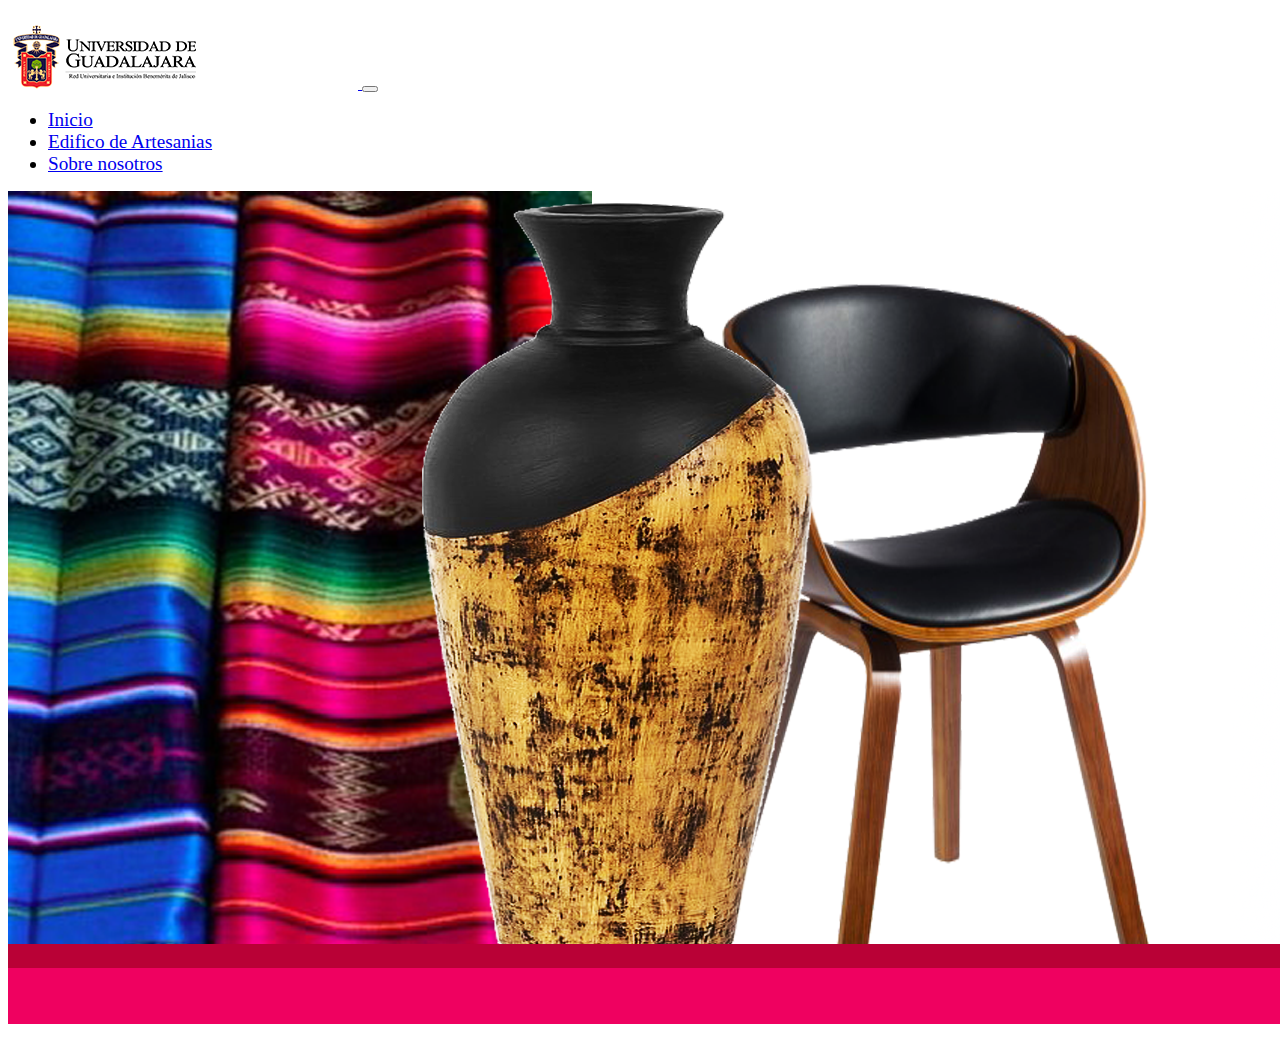
==== art_built.html @ 926f5d56 "Se añadio pagina de edificios artesanias" ====
<!DOCTYPE html>
<html lang="en">
<head>
    <link rel="icon" href="./sources/icons/jarron.png">
    <meta charset="UTF-8">
    <meta http-equiv="X-UA-Compatible" content="IE=edge">
    <meta name="viewport" content="width=device-width, initial-scale=1.0">
    <link rel="stylesheet" href="./sources/style.css">
    <link href="https://cdn.jsdelivr.net/npm/bootstrap@5.0.2/dist/css/bootstrap.min.css" rel="stylesheet" integrity="sha384-EVSTQN3/azprG1Anm3QDgpJLIm9Nao0Yz1ztcQTwFspd3yD65VohhpuuCOmLASjC" crossorigin="anonymous">
    <title>Edificio de Artesanias</title>
</head>
<body>
    <nav class="navbar navbar-expand-lg navbar-light bg-light sticky-top">
        <div class="container-fluid">
          <a class="navbar-brand" href="index.html">
              <img src="./sources/icons/imagen_2022-03-31_133746.png" alt="udgLogo"  class="d-inline-block align-text-top">
          </a>
          <button class="navbar-toggler" type="button" data-bs-toggle="collapse" data-bs-target="#navbarTogglerDemo02" aria-controls="navbarTogglerDemo02" aria-expanded="false" aria-label="Toggle navigation">
            <span class="navbar-toggler-icon"></span>
          </button>
          <div class="collapse navbar-collapse solve " id="navbarTogglerDemo02">
            <ul class="navbar-nav  me-auto mb-2 mb-lg-0 ">
              <li class="nav-item">
                <a class="nav-link" aria-current="page" href="index.html">Inicio</a>
              </li>
              <li class="nav-item">
                <a class="nav-link active" href="./art_built.html">Edifico de Artesanias</a>
              </li>
              <li class="nav-item">
                <a class="nav-link" href="about_us.html" >Sobre nosotros</a>
              </li>
            </ul>
          </div>
        </div>
    </nav>
    <header>
        <img src="./sources/icons/imagen_2022-03-31_133107.png" alt="info-carrer" class="img-fluid">
    </header>
    <img class="img-fluid" id="Image-Maps-Com-image-maps-2022-05-16-180221" src="./sources/img/Planta baja/planta-baja.png"  usemap="#image-maps-2022-05-16-180221" alt="" />
    <map name="image-maps-2022-05-16-180221" id="imageMapsCom-image-maps-2022-05-16-180221">
    <area  alt="edi-mad" title="Maderas" href="#" shape="rect" coords="95,126,365,250" style="outline: none"/>
    <area  alt="" title="Polimeros" href="#" shape="rect" coords="363,122,592,247" style="outline:none;" />
    <area  alt="" title="Metales"  href="#" shape="rect" coords="96,279,220,498" style="outline:none;"/>
    <area  alt="" title="Ceramica" href="#" shape="rect" coords="225,278,405,497" style="outline:none;" />
    <area  alt="" title="Textiles" href="#" shape="rect" coords="408,278,590,497" style="outline:none;" />
    </map>
    <script src="https://cdn.jsdelivr.net/npm/bootstrap@5.0.2/dist/js/bootstrap.bundle.min.js" integrity="sha384-MrcW6ZMFYlzcLA8Nl+NtUVF0sA7MsXsP1UyJoMp4YLEuNSfAP+JcXn/tWtIaxVXM" crossorigin="anonymous"></script>

</body>
</html>
---- sources/style.css ----
:root{
    --udg-primary : #b12028;
    --udg-secundary : #202945
}
.navbar-collapse{
    flex-grow: inherit!important;
}
.nav-item{
    font-size: larger;
}
h1.line-effect{
    display: inline-block;
    position: relative;
}
h1.line-effect::after, h1.line-effect::before{
    content: "";
    position: absolute;
    width: 200px;
    height: 10px;
    background-color: var(--udg-secundary);
    top: 16px
}

h1.line-effect::before{
    left: -210px;
}
h1.line-effect::after{
    right: -210px;
}
h2.line-effect{
    display: inline-block;
    position: relative;
}
h2.line-effect::after, h2.line-effect::before{
    content: "";
    position: absolute;
    width: 200px;
    height: 10px;
    background-color: var(--udg-primary);
    top: 16px
}

h2.line-effect::before{
    left: -210px;
}
h2.line-effect::after{
    right: -210px;
}
p.line{
    content: "";
    height: 10px;
    width: 100%;
    display: inline-block;
    background-color: var(--udg-secundary);
}
section.section-one{
    padding-top: 25px;
    padding-bottom: 35px;
}
footer.foot-light{
    padding-top: 10%;
    background-color: var(--udg-secundary);
}
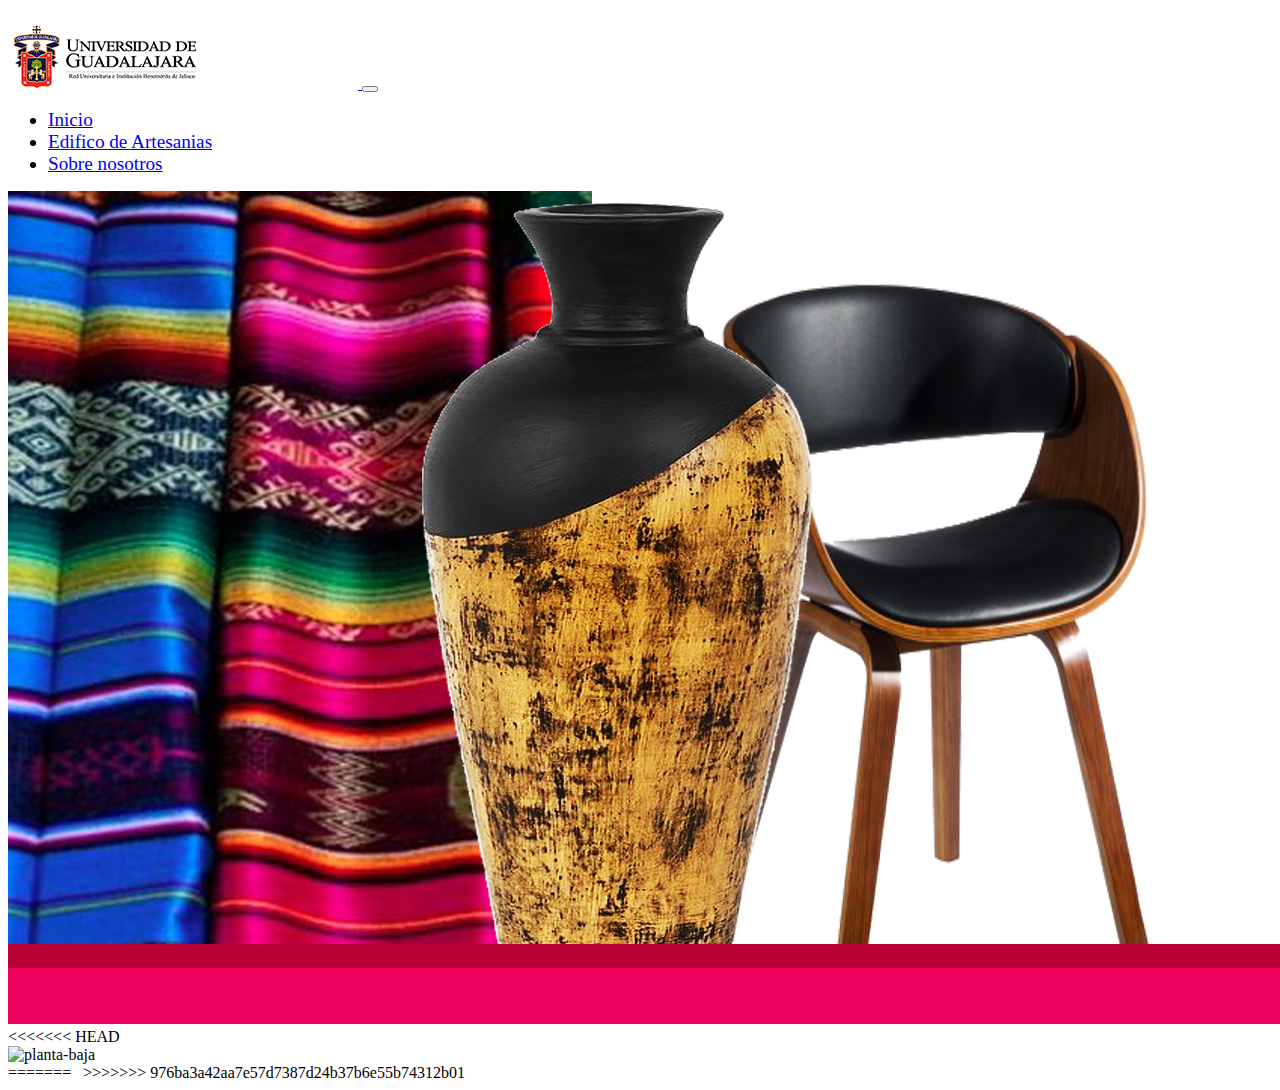
==== commit 69dade26: "Se corrigieron errores de built 2" ====
--- a/art_built.html
+++ b/art_built.html
@@ -36,6 +36,23 @@
     <header>
         <img src="./sources/icons/imagen_2022-03-31_133107.png" alt="info-carrer" class="img-fluid">
     </header>
+<<<<<<< HEAD
+    <div class="container-fluid d-flex" style="justify-content: space-around;">
+        <img class="img-fluid" id="Image-Maps-Com-image-maps-2022-05-16-180221" src="./sources/img/Planta baja/planta-baja.png"  usemap="#image-maps-2022-05-16-180221" alt="planta-baja" />
+        <map name="image-maps-2022-05-16-180221" id="imageMapsCom-image-maps-2022-05-16-180221">
+        <area  type="button" onclick="viewInfo()" alt="edi-mad" title="Maderas" shape="rect" coords="95,126,365,250" style="outline: none"/>
+        <area  alt="" title="Polimeros" href="#" shape="rect" coords="363,122,592,247" style="outline:none;" />
+        <area  alt="" title="Metales"  href="#" shape="rect" coords="96,279,220,498" style="outline:none;"/>
+        <area  alt="" title="Ceramica" href="#" shape="rect" coords="225,278,405,497" style="outline:none;" />
+        <area  alt="" title="Textiles" href="#" shape="rect" coords="408,278,590,497" style="outline:none;" />
+        </map>
+        <div class="card" id="card_built" style="width: 20rem;">
+        </div>
+    </div>
+    
+    <script src="./art_built_info.js"></script>
+=======
+
     <img class="img-fluid" id="Image-Maps-Com-image-maps-2022-05-16-180221" src="./sources/img/Planta baja/planta-baja.png"  usemap="#image-maps-2022-05-16-180221" alt="" />
     <map name="image-maps-2022-05-16-180221" id="imageMapsCom-image-maps-2022-05-16-180221">
     <area  alt="edi-mad" title="Maderas" href="#" shape="rect" coords="95,126,365,250" style="outline: none"/>
@@ -44,7 +61,21 @@
     <area  alt="" title="Ceramica" href="#" shape="rect" coords="225,278,405,497" style="outline:none;" />
     <area  alt="" title="Textiles" href="#" shape="rect" coords="408,278,590,497" style="outline:none;" />
     </map>
+
+    <img class="img-fluid" id="Image-Maps-Com-image-maps-2022-05-16-190951" src="./sources/img/Planta alta/planta-alta.png" usemap="#image-maps-2022-05-16-190951" alt="" />
+    <map name="image-maps-2022-05-16-190951" id="ImageMapsCom-image-maps-2022-05-16-190951">
+    <area  alt="" title="Dibujo" href="#" shape="rect" coords="38,124,223,251" style="outline:none;" target="_self"     />
+    <area  alt="" title="Teoría" href="#" shape="rect" coords="223,123,344,251" style="outline:none;" target="_self"     />
+    <area  alt="" title="Computo" href="#" shape="rect" coords="346,123,408,251" style="outline:none;" target="_self"     />
+    <area  alt="" title="Teoría" href="#" shape="rect" coords="407,122,529,252" style="outline:none;" target="_self"     />
+    <area  alt="" title="Computo" href="#" shape="rect" coords="531,124,592,251" style="outline:none;" target="_self"     />
+    <area  alt="" title="Vitrales/Serigrafía/Papel" href="#" shape="rect" coords="39,279,224,494" style="outline:none;" target="_self"     />
+    <area  alt="" title="Multiple" href="#" shape="rect" coords="406,280,591,496" style="outline:none;" target="_self"     />
+    <!--<area shape="rect" coords="788,584,790,586" alt="Image Map" style="outline:none;" title="Image Map" href="http://www.image-maps.com/index.php?aff=mapped_users_0" />
+    -->
+    </map>
+
+>>>>>>> 976ba3a42aa7e57d7387d24b37b6e55b74312b01
     <script src="https://cdn.jsdelivr.net/npm/bootstrap@5.0.2/dist/js/bootstrap.bundle.min.js" integrity="sha384-MrcW6ZMFYlzcLA8Nl+NtUVF0sA7MsXsP1UyJoMp4YLEuNSfAP+JcXn/tWtIaxVXM" crossorigin="anonymous"></script>
-
 </body>
 </html>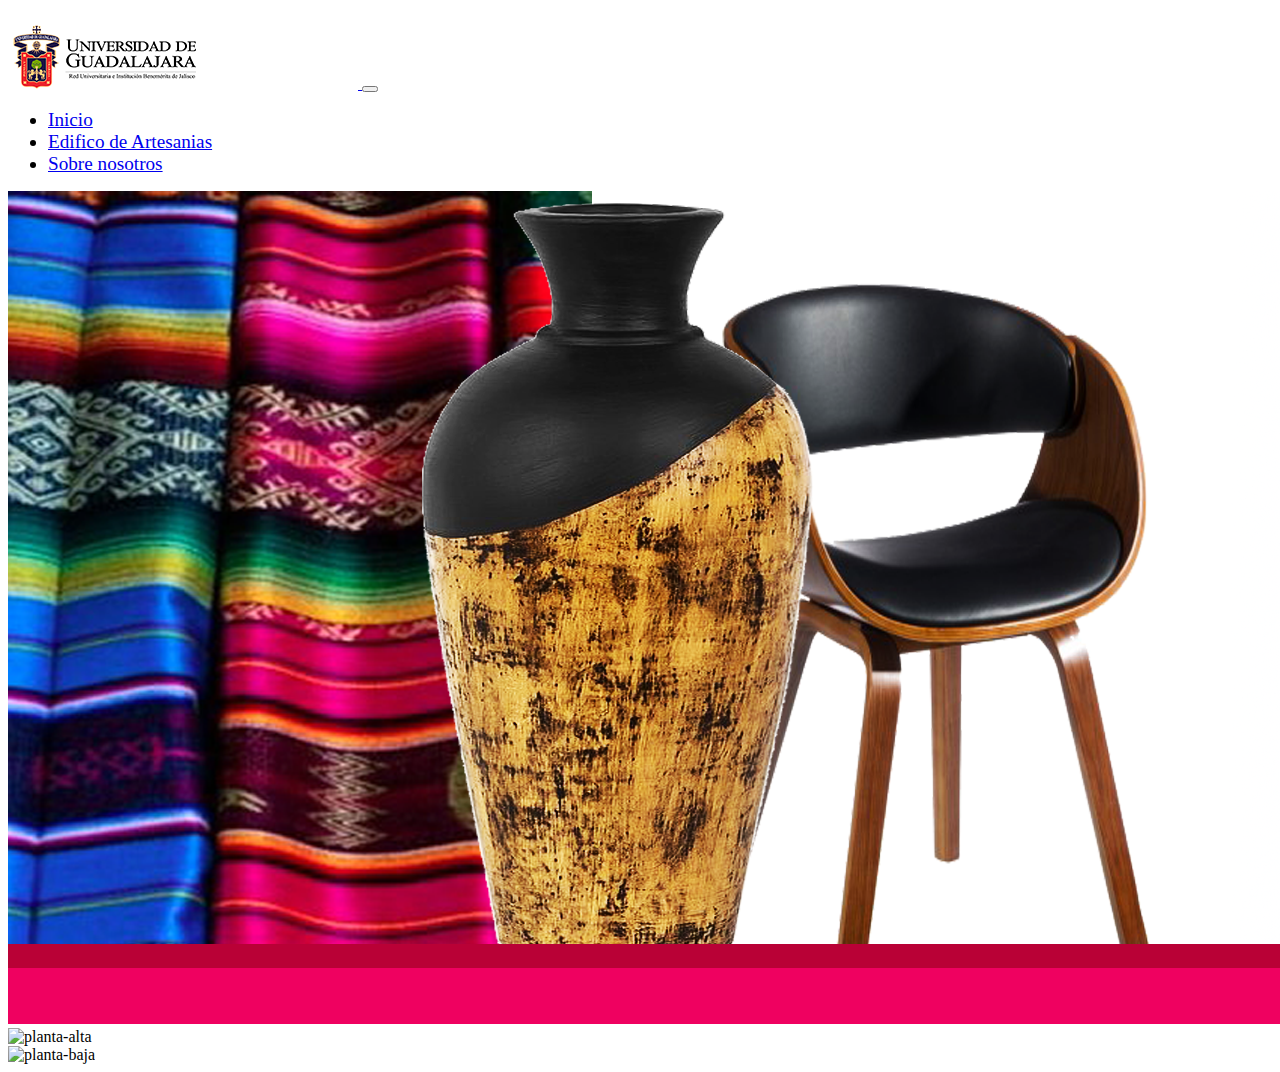
==== commit e737ba8f: "Se agrego planta alta" ====
--- a/art_built.html
+++ b/art_built.html
@@ -36,46 +36,34 @@
     <header>
         <img src="./sources/icons/imagen_2022-03-31_133107.png" alt="info-carrer" class="img-fluid">
     </header>
-<<<<<<< HEAD
+    <div class="container-fluid d-flex" style="justify-content: space-around;">
+      <div class="card" id="card_built" style="width: 20rem;">
+      </div>
+      <img class="img-fluid" id="Image-Maps-Com-image-maps-2022-05-16-190951" src="./sources/img/Planta alta/planta-alta.png" usemap="#image-maps-2022-05-16-190951" alt="planta-alta" />
+      <map name="image-maps-2022-05-16-190951" id="ImageMapsCom-image-maps-2022-05-16-190951">
+      <area  type="button" onclick="viewInfoDib()" alt="edi-dib" title="Dibujo" shape="rect" coords="38,124,223,251" style="outline:none;"/>
+      <area  type="button" onclick="viewInfoTeo()" alt="edi-teo" title="Teoría" shape="rect" coords="223,123,344,251" style="outline:none;"/>
+      <area  type="button" onclick="viewInfoCom()" alt="edi-com" title="Computo" shape="rect" coords="346,123,408,251" style="outline:none;"/>
+      <area  type="button" onclick="viewInfoTeo()" alt="edi-teo" title="Teoría" shape="rect" coords="407,122,529,252" style="outline:none;"/>
+      <area  type="button" onclick="viewInfoCom()" alt="edi-com" title="Computo" shape="rect" coords="531,124,592,251" style="outline:none;"/>
+      <area  type="button" onclick="viewInfoVit()" alt="edi-vit" title="Vitrales/Serigrafía/Papel" shape="rect" coords="39,279,224,494" style="outline:none;"/>
+      <area  type="button" onclick="viewInfoMul()" alt="edi-mul" title="Multiple" shape="rect" coords="406,280,591,496" style="outline:none;"/>
+      </map>
+    </div>
     <div class="container-fluid d-flex" style="justify-content: space-around;">
         <img class="img-fluid" id="Image-Maps-Com-image-maps-2022-05-16-180221" src="./sources/img/Planta baja/planta-baja.png"  usemap="#image-maps-2022-05-16-180221" alt="planta-baja" />
         <map name="image-maps-2022-05-16-180221" id="imageMapsCom-image-maps-2022-05-16-180221">
-        <area  type="button" onclick="viewInfo()" alt="edi-mad" title="Maderas" shape="rect" coords="95,126,365,250" style="outline: none"/>
-        <area  alt="" title="Polimeros" href="#" shape="rect" coords="363,122,592,247" style="outline:none;" />
-        <area  alt="" title="Metales"  href="#" shape="rect" coords="96,279,220,498" style="outline:none;"/>
-        <area  alt="" title="Ceramica" href="#" shape="rect" coords="225,278,405,497" style="outline:none;" />
-        <area  alt="" title="Textiles" href="#" shape="rect" coords="408,278,590,497" style="outline:none;" />
+        <area  type="button" onclick="viewInfoMad()" alt="edi-mad" title="Maderas" shape="rect" coords="95,126,365,250" style="outline: none"/>
+        <area  type="button" onclick="viewInfoPol()" alt="edi-pol" title="Polimeros" shape="rect" coords="363,122,592,247" style="outline:none;" />
+        <area  type="button" onclick="viewInfoMet()" alt="edi-met" title="Metales"  shape="rect" coords="96,279,220,498" style="outline:none;"/>
+        <area  type="button" onclick="viewInfoCer()" alt="edi-cer" title="Ceramica"  shape="rect" coords="225,278,405,497" style="outline:none;" />
+        <area  type="button" onclick="viewInfoTex()" alt="edi-tex" title="Textiles"  shape="rect" coords="408,278,590,497" style="outline:none;" />
         </map>
-        <div class="card" id="card_built" style="width: 20rem;">
+        <div class="card" id="card_built2" style="width: 20rem;">
         </div>
     </div>
     
     <script src="./art_built_info.js"></script>
-=======
-
-    <img class="img-fluid" id="Image-Maps-Com-image-maps-2022-05-16-180221" src="./sources/img/Planta baja/planta-baja.png"  usemap="#image-maps-2022-05-16-180221" alt="" />
-    <map name="image-maps-2022-05-16-180221" id="imageMapsCom-image-maps-2022-05-16-180221">
-    <area  alt="edi-mad" title="Maderas" href="#" shape="rect" coords="95,126,365,250" style="outline: none"/>
-    <area  alt="" title="Polimeros" href="#" shape="rect" coords="363,122,592,247" style="outline:none;" />
-    <area  alt="" title="Metales"  href="#" shape="rect" coords="96,279,220,498" style="outline:none;"/>
-    <area  alt="" title="Ceramica" href="#" shape="rect" coords="225,278,405,497" style="outline:none;" />
-    <area  alt="" title="Textiles" href="#" shape="rect" coords="408,278,590,497" style="outline:none;" />
-    </map>
-
-    <img class="img-fluid" id="Image-Maps-Com-image-maps-2022-05-16-190951" src="./sources/img/Planta alta/planta-alta.png" usemap="#image-maps-2022-05-16-190951" alt="" />
-    <map name="image-maps-2022-05-16-190951" id="ImageMapsCom-image-maps-2022-05-16-190951">
-    <area  alt="" title="Dibujo" href="#" shape="rect" coords="38,124,223,251" style="outline:none;" target="_self"     />
-    <area  alt="" title="Teoría" href="#" shape="rect" coords="223,123,344,251" style="outline:none;" target="_self"     />
-    <area  alt="" title="Computo" href="#" shape="rect" coords="346,123,408,251" style="outline:none;" target="_self"     />
-    <area  alt="" title="Teoría" href="#" shape="rect" coords="407,122,529,252" style="outline:none;" target="_self"     />
-    <area  alt="" title="Computo" href="#" shape="rect" coords="531,124,592,251" style="outline:none;" target="_self"     />
-    <area  alt="" title="Vitrales/Serigrafía/Papel" href="#" shape="rect" coords="39,279,224,494" style="outline:none;" target="_self"     />
-    <area  alt="" title="Multiple" href="#" shape="rect" coords="406,280,591,496" style="outline:none;" target="_self"     />
-    <!--<area shape="rect" coords="788,584,790,586" alt="Image Map" style="outline:none;" title="Image Map" href="http://www.image-maps.com/index.php?aff=mapped_users_0" />
-    -->
-    </map>
-
->>>>>>> 976ba3a42aa7e57d7387d24b37b6e55b74312b01
     <script src="https://cdn.jsdelivr.net/npm/bootstrap@5.0.2/dist/js/bootstrap.bundle.min.js" integrity="sha384-MrcW6ZMFYlzcLA8Nl+NtUVF0sA7MsXsP1UyJoMp4YLEuNSfAP+JcXn/tWtIaxVXM" crossorigin="anonymous"></script>
 </body>
 </html>